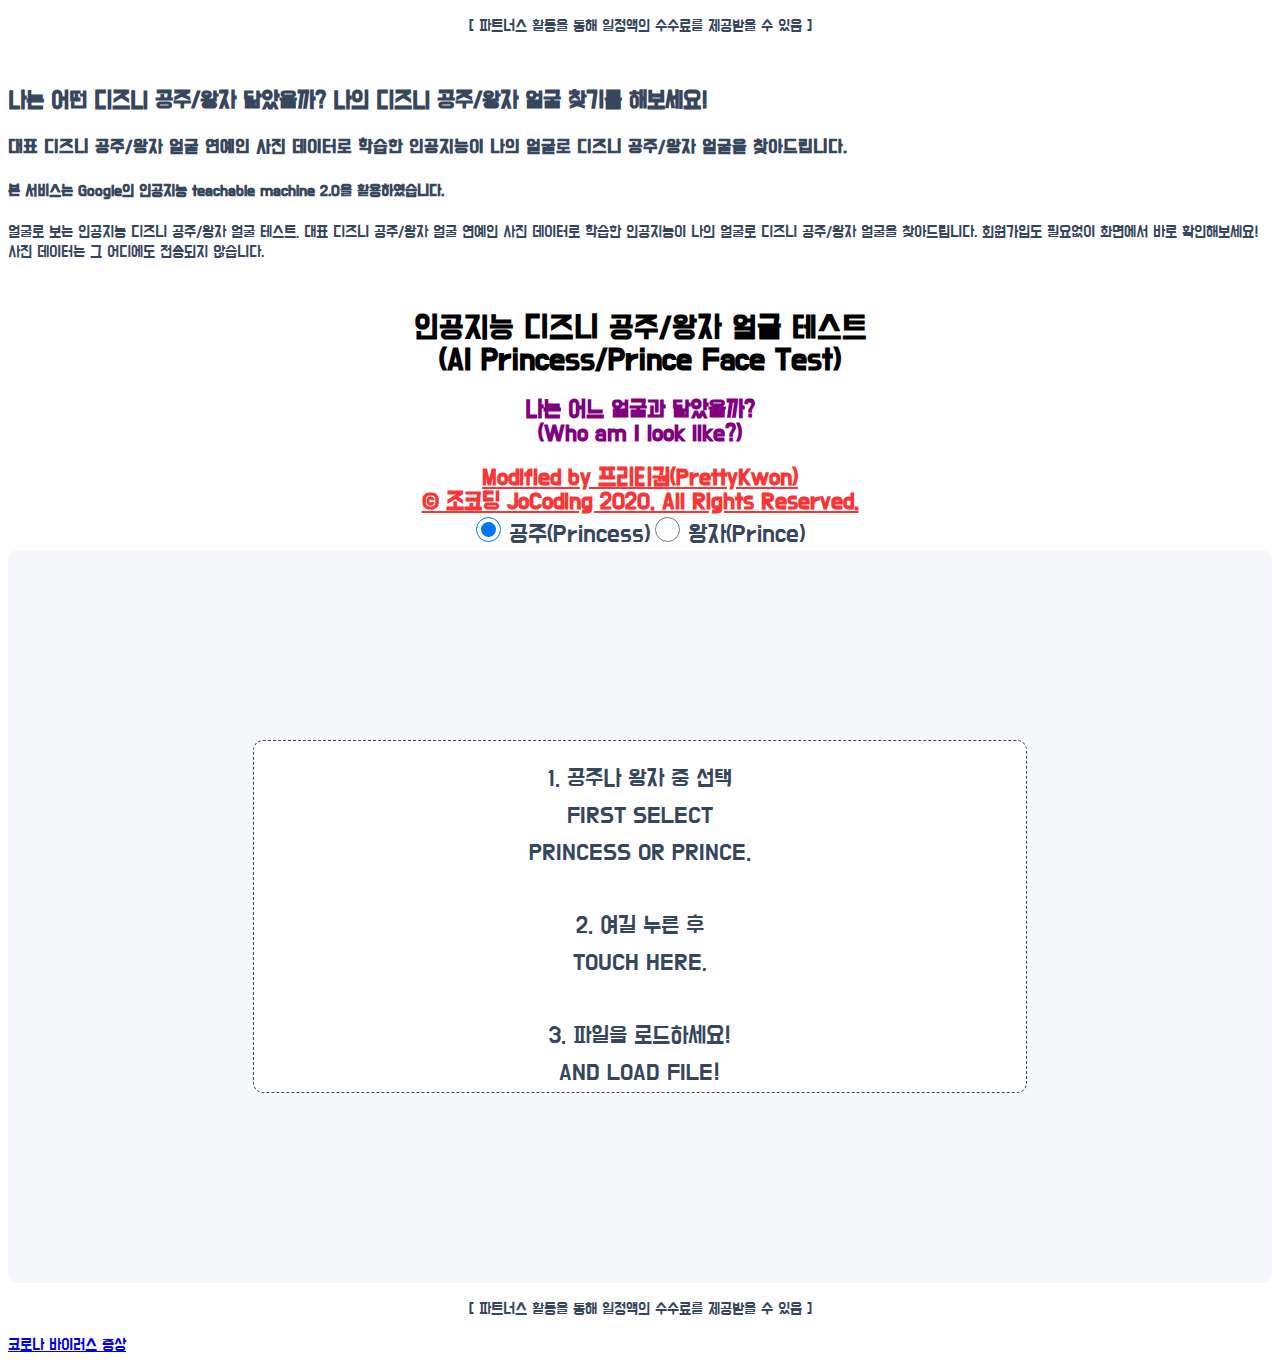
==== index.html @ 4dbfe81b "Update index.html" ====
<!DOCTYPE html>
<html>

    <head>
       
    <meta name="naver-site-verification" content="75ff96b33cbb662680ae8101d2cbfe78e39c8f49" />
    <meta charset="utf-8">       
    <meta name="viewport" content="width=device-width, initial-scale=1, shrink-to-fit=no">
    <meta http-equiv="X-UA-Compatible" content="ie=edge">
    <link href="https://fonts.googleapis.com/css2?family=Do+Hyeon&display=swap" rel="stylesheet">
        
    <link rel="stylesheet" href="https://stackpath.bootstrapcdn.com/bootstrap/4.5.0/css/bootstrap.min.css" integrity="sha384-9aIt2nRpC12Uk9gS9baDl411NQApFmC26EwAOH8WgZl5MYYxFfc+NcPb1dKGj7Sk" crossorigin="anonymous">

    <link rel="stylesheet" href="style.css" />
    <link rel="shortcut icon" href="/favicon.ico" type="image/x-icon">
    <link rel="icon" href="/favicon.ico" type="image/x-icon">        
<!-- Go to www.addthis.com/dashboard to customize your tools -->
<script type="text/javascript" src="//s7.addthis.com/js/300/addthis_widget.js#pubid=ra-5e64b3727e862b06"></script>
        
    <title>공주 왕자 얼굴 테스트(Princess Prince Face Test)</title>
    <meta name="title" content="공주 왕자 얼굴 테스트(Princess Prince Face Test)">
    <meta name="subject" content="인공지능 디즈니 공주 왕자 얼굴 테스트(AI Princess Prince Face Test)">
    <meta name="description" content="얼굴로 보는 디즈니 공주 왕자 얼굴 테스트(Princess Prince Face Test)! 구글 인공지능이 나의 얼굴로 디즈니 공주/왕자 얼굴을 회원가입 없이 찾아드립니다.">
    <meta name="keywords" content="디즈니 공주 왕자 얼굴 테스트, Princess Prince Face Test, 얼굴상, 얼굴상 테스트, 디즈니 공주 왕자 얼굴 찾기, 공주얼굴, 왕자얼굴, disney princess face test, disney prince face test, AI 얼굴상, AI 디즈니 공주 왕자 얼굴">
    <meta name="author" content="파워심">
    <link rel="stylesheet" href="style.css">
    <link rel="canonical" href="https://ppfacetest.netlify.app" />
    <meta property="og:url" content="https://ppfacetest.netlify.app" />
    <meta property="og:type" content="website" />
    <meta property="og:title" content="디즈니 공주/왕자 얼굴 테스트" />
    <meta property="og:description" content="얼굴로 보는 인공지능 디즈니 공주 왕자 얼굴 테스트(Princess Prince Face Test)! 구글 인공지능이 나의 얼굴로 디즈니 공주/왕자 얼굴을 회원가입 없이 찾아드립니다."
    />
    <meta property="og:image" content="/link-image.jpg" />
    <link rel="shortcut icon" href="/favicon.ico" type="image/x-icon">
    <link rel="icon" href="/favicon.ico" type="image/x-icon">
    <script type="text/javascript" src="//s7.addthis.com/js/300/addthis_widget.js#pubid=ra-5e64b3727e862b06"></script>
    <!-- Global site tag (gtag.js) - Google Analytics -->
    <script async src="https://www.googletagmanager.com/gtag/js?id=UA-145482737-6"></script>
    <script>
        window.dataLayer = window.dataLayer || [];

        function gtag() {
            dataLayer.push(arguments);
        }
        gtag('js', new Date());
        gtag('config', 'UA-145482737-6');
    </script>       
    </head>
    
<body>

      <ins class="kakao_ad_area" style="display:none;" 
 data-ad-unit    = "DAN-1k1r8qtegfiux" 
 data-ad-width   = "320" 
 data-ad-height  = "100"></ins> 
<script type="text/javascript" src="//t1.daumcdn.net/kas/static/ba.min.js" async></script>    

    <center>
    <p> [ 파트너스 활동을 통해 일정액의 수수료를 제공받을 수 있음 ]</p>
    <script src="https://ads-partners.coupang.com/g.js"></script>
<script>
	new PartnersCoupang.G({ id:301097 });
</script>
    </center>
    
        <section class="section">
        <h2 class="sr-only">나는 어떤 디즈니 공주/왕자 닮았을까? 나의 디즈니 공주/왕자 얼굴 찾기를 해보세요!</h2>
        <h3 class="sr-only">대표 디즈니 공주/왕자 얼굴 연예인 사진 데이터로 학습한 인공지능이 나의 얼굴로 디즈니 공주/왕자 얼굴을 찾아드립니다.</h3>
        <h4 class="sr-only">본 서비스는 Google의 인공지능 teachable machine 2.0을 활용하였습니다.</h4>
        <p class="sr-only">얼굴로 보는 인공지능 디즈니 공주/왕자 얼굴 테스트, 대표 디즈니 공주/왕자 얼굴 연예인 사진 데이터로 학습한 인공지능이 나의 얼굴로 디즈니 공주/왕자 얼굴을 찾아드립니다. 회원가입도 필요없이 화면에서 바로 확인해보세요! 사진 데이터는 그 어디에도 전송되지 않습니다. </p>
    </section>


    
    <section class="section">
        <h1 class="title">인공지능 디즈니 공주/왕자 얼굴 테스트<br>(AI Princess/Prince Face Test)</h1>
        <h2 class="subtitle">나는 어느 얼굴과 닮았을까?<br>(Who am I look like?)</h2>
     
    </section>
  
    <H3 align=center>  

</H3> 
    
    <section class="youtube">
            <div class="container mt-5 youtube-cover d-flex flex-row-reverse" > 

            <h1 class="youtube-link pb-4">Modified by 프리티권(PrettyKwon)<br>
                &copy; 조코딩 JoCoding 2020. All Rights Reserved.</h1>
            </div>
 
    </section>

    <div style="text-align:center; ">
        <label><input type="radio" name="gender" value="Princess" style="width:25px;height:25px;border:1px;border-style:none;margin-left:0px;font-size:25px;" checked />           <label style="font-size: 25px;" >공주(Princess)</label>
        <label><input type="radio" name="gender" value="Prince" style="width:25px;height:25px;border:1px;border-style:none;margin-left:0px;font-size:25px;" />
        <label style="font-size: 25px;" />왕자(Prince)</label>
    </div>            

       <script class="jsbin" src="https://ajax.googleapis.com/ajax/libs/jquery/1/jquery.min.js">
        </script>
    
       <div class="container file-upload">     
            <div class="image-upload-wrap" style="width: 65%; margin:0 auto;">
                <input class="file-upload-input" type="file" onchange="readURL(this);"
                    accept="image/*" />

                <div class="drag-text">
                    <img scr="image/upload.jpg" alt="" class="mt-5 pt-5 upload">
                    <h3 class="mb-5 pb-5 pt-4 upload-text"> 1. 공주나 왕자 중 선택<br> First Select <br> Princess or Prince. <br> <br> 2. 여길 누른 후 <br>  Touch here, <br> <br>3. 파일을 로드하세요!<br> and Load File!</h3>
                </div>
            </div>
            <div class="file-upload-content">
                <img class="file-upload-image" id="face-image" src="#" alt="your image" />
                <div id="loading" class="animated bounce">
                <div class="spinner-border" role="status">
                    <span class="sr-only">Loading...</span>
                </div>
                <p class="text-center">AI가 당신의 얼굴을 분석중입니다.<br>
                    ( AI is analysing your face... )</p>
                </div>
                
                <p class="result-message"></p>
                <p class="result-Eng"></p>
                <p class="result-Image"></p>
                <div id="label-container" class="d-flex flex-column justify-content-around"></div>
                <div id="addThis" class="addthis_inline_share_toolbox_6lz1"></div>

                <div class="pt-3 image-title-wrap">
                    <button type="button p-2" onclick="window.location.reload();" class="remove-image">다른 사진으로 재시도 <br> [ Retry ]                   
                    </button>
                </div>
                        


            </div>
        </div>
  
                    
    
<script>
  
 
                            
        <!-- Optional JavaScript -->
        <!-- jQuery first, then Popper.js, then Bootstrap JS -->
        <script src="https://code.jquery.com/jquery-3.5.1.slim.min.js" integrity="sha384-DfXdz2htPH0lsSSs5nCTpuj/zy4C+OGpamoFVy38MVBnE+IbbVYUew+OrCXaRkfj" crossorigin="anonymous"></script>
        <script src="https://cdn.jsdelivr.net/npm/popper.js@1.16.0/dist/umd/popper.min.js" integrity="sha384-Q6E9RHvbIyZFJoft+2mJbHaEWldlvI9IOYy5n3zV9zzTtmI3UksdQRVvoxMfooAo" crossorigin="anonymous"></script>
        <script src="https://stackpath.bootstrapcdn.com/bootstrap/4.5.0/js/bootstrap.min.js" integrity="sha384-OgVRvuATP1z7JjHLkuOU7Xw704+h835Lr+6QL9UvYjZE3Ipu6Tp75j7Bh/kR0JKI" crossorigin="anonymous"></script>

        <script src="https://cdn.jsdelivr.net/npm/@tensorflow/tfjs@1.3.1/dist/tf.min.js"></script>
        <script src="https://cdn.jsdelivr.net/npm/@teachablemachine/image@0.8/dist/teachablemachine-image.min.js"></script>

 
        <script>

            function readURL(input) {
                if (input.files && input.files[0]) {
                    var reader = new FileReader();
                    reader.onload = function (e) {
                        $('.image-upload-wrap').hide();
                        $('#loading').show();
                        $('.file-upload-image').attr('src', e.target.result);
                        $('.file-upload-content').show();
                        $('.image-title').html(input.files[0].name);
                    };
                    reader.readAsDataURL(input.files[0]);
                    init().then(function() {
                        console.log("Hello");
                        predict();
                        $('#loading').hide();
                    })

                } else {
                    removeUpload();
                }
            }

            function removeUpload() {

                $('.file-upload-input').replaceWith($('.file-upload-input').clone());
                $('.file-upload-content').hide();
                $('.image-upload-wrap').show();
            }
            $('.image-upload-wrap').bind('dragover', function () {
                $('.image-upload-wrap').addClass('image-dropping');
            
            });
            $('.image-upload-wrap').bind('dragleave', function () {
                $('.image-upload-wrap').removeClass('image-dropping');
            });

        </script>    
        
    
        <script type="text/javascript">


            let URL;  
            const urlFemale = 'https://teachablemachine.withgoogle.com/models/urDE3Anb2/'; 
            const urlMale = 'https://teachablemachine.withgoogle.com/models/iESN_Xx4f/';
            
            var st = $(":input:radio[name=gender]:checked").val();     

            let model, webcam, labelContainer, maxPredictions;
            async function init() {

            var st = $(":input:radio[name=gender]:checked").val();     
            if ( st == "Princess") { URL = urlFemale; }
            if ( st == "Prince") { URL = urlMale; }       
                const modelURL = URL + 'model.json';
                const metadataURL = URL + 'metadata.json';
                model = await tmImage.load(modelURL, metadataURL);
                maxPredictions = model.getTotalClasses();
                labelContainer = document.getElementById('label-container');
                for (let i = 0; i < 3; i++) {
                    labelContainer.appendChild(document.createElement('div'))               
                }
            }
            async function predict() {         
                var image = document.getElementById("face-image")
                const prediction = await model.predict(image, false);
                prediction.sort((a,b) => parseFloat(b.probability) - parseFloat(a.probability));
                console.log(prediction[0].className);          
                var resultMessage, resultEng, resultImage;
                switch (prediction[0].className) {
                    case "아리엘 [인어공주]":
                        resultMessage = "아리엘 [인어공주]"
                        resultEng = "[Ariel in Little Mermaid]"
                        resultImage = "https://i.chzbgr.com/full/4913039360/h6931BD01/ariana-grande-victorious-totally-looks-like-ariel-the-little-mermaid"
                        break;
                    case "오로라 [잠자는 공주]":
                        resultMessage = "오로라 [잠자는 공주]"
                        resultEng = "[Aurora in Sleeping Beauty]"
                        resultImage = "https://i.chzbgr.com/full/6488903936/hB75C52A0/dianna-agron-totally-looks-like-aurora-sleeping-beauty"
                        break;
                    case "벨 [미녀와 야수]":
                        resultMessage = "벨 [미녀와 야수]"
                        resultEng = "[Belle in Beauty & the Beast]"                        
                        resultImage = "https://rotoscopers.com/wp-content/uploads/2015/01/index27.jpg"
                        break;
                    case "신데렐라":
                        resultMessage = "신데렐라"
                        resultEng = "[Cinderella]"                        
                        resultImage = "https://statics.viralizalo.com/virs/2016/01/VIR_96218_8162_encuesta_original_o_remake.jpg?cb=9043"
                        break;
                    case "안나 [겨울왕국]":
                        resultMessage = "안나 [겨울왕국]"
                        resultEng = "[Anna in Frozen]"                        
                        resultImage = "https://www.telegraph.co.uk/content/dam/theatre/2016/04/03/Frozen_trans_NvBQzQNjv4BqqVzuuqpFlyLIwiB6NTmJwfSVWeZ_vEN7c6bHu2jJnT8.jpg?imwidth=1400"
                        break;
                    case "엘사 [겨울왕국]":
                        resultMessage = "엘사 [겨울왕국]"
                        resultEng = "[Elsa in Frozen]"                        
                        resultImage = "https://i.pinimg.com/originals/0b/8b/50/0b8b507ca6911122657b67e3d8d07ecb.jpg"
                        break;                        
                    case "자스민 [알라딘]":
                        resultMessage = "자스민 [알라딘]"
                        resultEng = "[Jasmine in Aladin]"                        
                        resultImage = "https://obs.line-scdn.net/0hPfJHm-CUD0l3MSXo3rlwHk5nDCZEXRxKEwdeVydfUX0IU09PTgIXfFs5BXpfU0gXHlZFK1J0UClbAhpMGQA/w644"
                        break;
                    case "라푼젤":
                        resultMessage = "라푼젤"
                        resulEng = "[Rapunzel]"                        
                        resultImage = "https://viraliq.com/wp-content/uploads/2018/01/cc-43.jpg"
                        break;
                    case "백설공주":
                        resultMessage = "백설공주"
                        resultEng = "[Snow White]"                        
                        resultImage = "https://i.chzbgr.com/full/6489032960/hB188ADAC/katy-perry-totally-looks-like-snow-white-snow-white"
                        break;
                    case "아담 [미녀와 야수]":
                        resultMessage = "아담 [미녀와 야수]"
                        resultEng = "[Adam in Beauty & the Beast]"                        
                        resultImage = "https://i.insider.com/58c6979180c5ac26008b4994?width=1100&format=jpeg&auto=webp"
                        break;
                    case "알라딘":
                        resultMessage = "알라딘"
                        resultEng = "[Aladin]"                        
                        resultImage = "https://i.pinimg.com/originals/1f/87/32/1f87320f6be147e3e98d5095c45f108a.jpg"
                        break;
                    case "에릭 [인어공주]":
                        resultMessage = "에릭 [인어공주]"
                        resultEng = "[Eric in Little Mermaid]"                        
                        resultImage = "https://globalnews.ca/wp-content/uploads/2019/11/jonah-hauer-king-prince-eric.jpg?quality=85&strip=all"
                        break;
                    case "차밍 [신데렐라]":
                        resultMessage = "차밍 [신데렐라]"
                        resultEng = "[Charming in Cinderella]"                        
                        resultImage = "https://townsquare.media/site/442/files/2013/05/cinderella-richard-madden.jpg?w=980&q=75"
                        break;
                    case "유진 [라푼젤]":
                        resultMessage = "유진 [라푼젤]"
                        resultEng = "[Eugene in Rapunzel]"                        
                        resultImage = "https://i.pinimg.com/originals/9f/fc/dc/9ffcdc39b3893e4646737cb55124d182.jpg"
                        break;
                    case "플로리안 [백설공주]":
                        resultMessage = "플로리안 [백설공주]"
                        resultEng = "[Florian in Snow White]"                        
                        resultImage = "https://i.pinimg.com/originals/34/c4/26/34c4268696e35439c72e2cf026554f63.jpg"
                        break;
                    case "크리스토프 [겨울왕국]":
                        resultMessage = "크리스토프 [겨울왕국]"
                        resultEng = "[Kristoff in Frozen]"                        
                        resultImage = "https://img-9gag-fun.9cache.com/photo/a9R6A7j_460s.jpg"
                        break;
                    case "필립 [잠자는 공주]":
                        resultMessage = "필립 [잠자는 공주]"
                        resultEng = "[Phillip in Sleeping Beauty]"                        
                        resultImage = "https://cdn1.thr.com/sites/default/files/2018/05/harris_dickinson_with_prince_phillip_from_sleeping_beauty-split-h_2018.jpg"
                        break;                                             
                    default :
                        resultMessage = "알 수 없음"
                        resultImage = ""
                  }
                  $('.result-message').html(resultMessage);    
                  $('.result-Eng').html(resultEng);                    
  
                var str = "[분석 사진 확인(Image for Analysys)]";
                var resultlink = str.link(resultImage);
                  $('.result-Image').html(resultlink); 
                                
                
                for (let i = 0; i < 3; i++) {
                
                     const classPrediction =
                        i + 1 + '. ' + prediction[i].className + ' : ' + (prediction[i].probability.toFixed(3) * 100).toFixed(1) + "%";
                    labelContainer.childNodes[i].innerHTML = classPrediction;
                                                                                  
                }
            }
        </script>
     
  <ins class="kakao_ad_area" style="display:none;" 
 data-ad-unit    = "DAN-1jyfzppc8yxiq" 
 data-ad-width   = "320" 
 data-ad-height  = "100"></ins>   
<script type="text/javascript" src="//t1.daumcdn.net/kas/static/ba.min.js" async></script> 
    
        <center>
        <p> [ 파트너스 활동을 통해 일정액의 수수료를 제공받을 수 있음 ]</p>
		<script src="https://ads-partners.coupang.com/g.js"></script>
		<script>
		new PartnersCoupang.G({ id:301100 });
		</script>
	 </center>          
                
 <a href='https://www.symptoma.kr/ko/info/covid-19#info'>코로나 바이러스 증상</a> <script type='text/javascript' src='https://www.freevisitorcounters.com/auth.php?id=2479b3bc62f3c41d4b5b4a8019067cc2e723fee2'></script>
<script type="text/javascript" src="https://www.freevisitorcounters.com/en/home/counter/734054/t/1"></script>
        
    </body>
    <!--
     Copyright (c) 2020 by Aaron Vanston (https://codepen.io/aaronvanston/pen/yNYOXR)

Permission is hereby granted, free of charge, to any person obtaining a copy of this software and associated documentation files (the "Software"), to deal in the Software without restriction, including without limitation the rights to use, copy, modify, merge, publish, distribute, sublicense, and/or sell copies of the Software, and to permit persons to whom the Software is furnished to do so, subject to the following conditions:

The above copyright notice and this permission notice shall be included in all copies or substantial portions of the Software.

THE SOFTWARE IS PROVIDED "AS IS", WITHOUT WARRANTY OF ANY KIND, EXPRESS OR IMPLIED, INCLUDING BUT NOT LIMITED TO THE WARRANTIES OF MERCHANTABILITY, FITNESS FOR A PARTICULAR PURPOSE AND NONINFRINGEMENT. IN NO EVENT SHALL THE AUTHORS OR COPYRIGHT HOLDERS BE LIABLE FOR ANY CLAIM, DAMAGES OR OTHER LIABILITY, WHETHER IN AN ACTION OF CONTRACT, TORT OR OTHERWISE, ARISING FROM, OUT OF OR IN CONNECTION WITH THE SOFTWARE OR THE USE OR OTHER DEALINGS IN THE SOFTWARE.
     -->
</html>
---- style.css ----
body {
    
font-family: 'Do Hyeon', sans-serif;
  background-color: #ffffff;
  box-sizing: border-box;
  color: #35465d;
}

.file-upload {
    padding: 15% 3%;
    margin: 0 auto;
    border-radius: 10px;
    border: solid 1.5px #f6f7fa;
    background-color: #f6f7fa;
}
.file-upload-btn {
  width: 100%;
  margin: 0;
  color: #fff;
  background: #1FB264;
  border: none;
  padding: 10px;
  border-radius: 4px;
  border-bottom: 4px solid #15824B;
  transition: all .2s ease;
  outline: none;
  font-weight: 700;
  text-transform: capitalize;     
}

.file-upload-btn:hover {
  background: #1AA059;
  color: #ffffff;
  transition: all .2s ease;
  cursor: pointer;
  text-transform: capitalize;     
}

.file-upload-btn:active {
  border: 0;
  transition: all .2s ease;
  text-transform: capitalize;     
}

.file-upload-content {
  display: none;
  text-align: center;
  text-transform: capitalize;     
}
#loading {
  display: none;
}

.file-upload-input {
  position: absolute;
  margin: 0;
  padding: 0;
  width: 100%;
  height: 100%;
  outline: none;
  opacity: 0;
  cursor: pointer;
  text-transform: capitalize;     
}

.image-upload-wrap {
    width: 60%;
    margin: 0 auto;
    position: relative;
    object-fit: contain;
    border-radius: 10px;
    border: dashed 1.5px #35465d;
    background-color: #ffffff;
    text-transform: capitalize;    
}

.image-dropping,
.image-upload-wrap:hover {
    background-color: #35465d82;
    border: 1.5px dashed #ffffff;
}

.image-title-wrap {
  font-size: 15px;  
  padding: 0 15px 15px 15px;
  color: #222;
}

.drag-text {
  text-align: center;
}

.drag-text h3 {
  font-weight: 500;
  text-transform: uppercase;
}

.file-upload-image {
  max-height: 60%;
  max-width: 60%;
  margin: auto;
  padding: 10px;
  text-transform: capitalize;    
}

.try-again-btn {
  border-radius: 40px;
  border: solid 1.5px #35465d;
  background-color: #35465d;
}

.try-again-text {
  display: block;
  font-size: 1.5rem;
  text-align: center;
  color: #ffffff;
  padding: 4px 15px;
}

.remove-image:hover {
  background: #c13b2a;
  color: #ffffff;
  transition: all .2s ease;
  cursor: pointer;
}

.remove-image:active {
  border: 0;
  transition: all .2s ease;
}
.nav-link {

    font-size: 2.1rem;
    line-height: 1.31;
    text-align: center;
    color: #70065d;
    margin:0 auto;
}
.navbar-light .navbar-brand {
  line-height: 1.68;
  text-align: center;
  color: #35465d; 
}

.navbar-light .navbar-toggler {
    border-color: #ffffff;
      text-align: center;
}

.section {
    margin-top: 50px;
}

.title {
  line-height: 1.0;
  text-align: center;
  color: Black;
}

.subtitle {
  line-height: 1.0;
  text-align: center;
  color: Purple;
}

/* On screens that are 600px or less, set the background color to olive */
@media screen and (max-width: 700px) {
  html {
    font-size: 10px;
  }
    .navbar-brand {
        font-size: 2rem;
    }
}


.youtube-link {
    font-size: 1.5rem;
    line-height: 1.0;
    text-align: center;
    color: #f73737;
    text-decoration: underline;
        margin:0 auto;
}

.youtube-link:hover {
    font-size: 1.5rem;
    line-height: 1.0;
    text-align: center;
    color: #f73737;
    text-decoration: underline;
        margin:0 auto;
}

.youtube-icon {
    width: 30px;
    height: 27.262px;
}

.upload {
    width: 20%;
}

.upload-text {
    width: 58%;
    font-size: 1.5rem;
    line-height: 1.53;
    text-align: center;
    color: #35465d;
    margin: 0 auto;
}

.footer {
    background-color: initial;
    color: initial;
}

.bar-container {    
  height: 2.7rem;
}
.text-center {
    font-size: 20px;
    line-height: 1.0;
}

.result-message {
    font-size: 30px;
    line-height: 1.0;
}
.result-Eng {
    font-size: 25px;
    line-height: 0.1;    
    color: purple;    
}
.result-Image {
    line-height: 3.1;        
    font-size: 20px;
}

#label-container {
    font-size: 17px;
    width: 80%;
    margin: 0 auto;
}
---- style.css ----
body {
    
font-family: 'Do Hyeon', sans-serif;
  background-color: #ffffff;
  box-sizing: border-box;
  color: #35465d;
}

.file-upload {
    padding: 15% 3%;
    margin: 0 auto;
    border-radius: 10px;
    border: solid 1.5px #f6f7fa;
    background-color: #f6f7fa;
}
.file-upload-btn {
  width: 100%;
  margin: 0;
  color: #fff;
  background: #1FB264;
  border: none;
  padding: 10px;
  border-radius: 4px;
  border-bottom: 4px solid #15824B;
  transition: all .2s ease;
  outline: none;
  font-weight: 700;
  text-transform: capitalize;     
}

.file-upload-btn:hover {
  background: #1AA059;
  color: #ffffff;
  transition: all .2s ease;
  cursor: pointer;
  text-transform: capitalize;     
}

.file-upload-btn:active {
  border: 0;
  transition: all .2s ease;
  text-transform: capitalize;     
}

.file-upload-content {
  display: none;
  text-align: center;
  text-transform: capitalize;     
}
#loading {
  display: none;
}

.file-upload-input {
  position: absolute;
  margin: 0;
  padding: 0;
  width: 100%;
  height: 100%;
  outline: none;
  opacity: 0;
  cursor: pointer;
  text-transform: capitalize;     
}

.image-upload-wrap {
    width: 60%;
    margin: 0 auto;
    position: relative;
    object-fit: contain;
    border-radius: 10px;
    border: dashed 1.5px #35465d;
    background-color: #ffffff;
    text-transform: capitalize;    
}

.image-dropping,
.image-upload-wrap:hover {
    background-color: #35465d82;
    border: 1.5px dashed #ffffff;
}

.image-title-wrap {
  font-size: 15px;  
  padding: 0 15px 15px 15px;
  color: #222;
}

.drag-text {
  text-align: center;
}

.drag-text h3 {
  font-weight: 500;
  text-transform: uppercase;
}

.file-upload-image {
  max-height: 60%;
  max-width: 60%;
  margin: auto;
  padding: 10px;
  text-transform: capitalize;    
}

.try-again-btn {
  border-radius: 40px;
  border: solid 1.5px #35465d;
  background-color: #35465d;
}

.try-again-text {
  display: block;
  font-size: 1.5rem;
  text-align: center;
  color: #ffffff;
  padding: 4px 15px;
}

.remove-image:hover {
  background: #c13b2a;
  color: #ffffff;
  transition: all .2s ease;
  cursor: pointer;
}

.remove-image:active {
  border: 0;
  transition: all .2s ease;
}
.nav-link {

    font-size: 2.1rem;
    line-height: 1.31;
    text-align: center;
    color: #70065d;
    margin:0 auto;
}
.navbar-light .navbar-brand {
  line-height: 1.68;
  text-align: center;
  color: #35465d; 
}

.navbar-light .navbar-toggler {
    border-color: #ffffff;
      text-align: center;
}

.section {
    margin-top: 50px;
}

.title {
  line-height: 1.0;
  text-align: center;
  color: Black;
}

.subtitle {
  line-height: 1.0;
  text-align: center;
  color: Purple;
}

/* On screens that are 600px or less, set the background color to olive */
@media screen and (max-width: 700px) {
  html {
    font-size: 10px;
  }
    .navbar-brand {
        font-size: 2rem;
    }
}


.youtube-link {
    font-size: 1.5rem;
    line-height: 1.0;
    text-align: center;
    color: #f73737;
    text-decoration: underline;
        margin:0 auto;
}

.youtube-link:hover {
    font-size: 1.5rem;
    line-height: 1.0;
    text-align: center;
    color: #f73737;
    text-decoration: underline;
        margin:0 auto;
}

.youtube-icon {
    width: 30px;
    height: 27.262px;
}

.upload {
    width: 20%;
}

.upload-text {
    width: 58%;
    font-size: 1.5rem;
    line-height: 1.53;
    text-align: center;
    color: #35465d;
    margin: 0 auto;
}

.footer {
    background-color: initial;
    color: initial;
}

.bar-container {    
  height: 2.7rem;
}
.text-center {
    font-size: 20px;
    line-height: 1.0;
}

.result-message {
    font-size: 30px;
    line-height: 1.0;
}
.result-Eng {
    font-size: 25px;
    line-height: 0.1;    
    color: purple;    
}
.result-Image {
    line-height: 3.1;        
    font-size: 20px;
}

#label-container {
    font-size: 17px;
    width: 80%;
    margin: 0 auto;
}
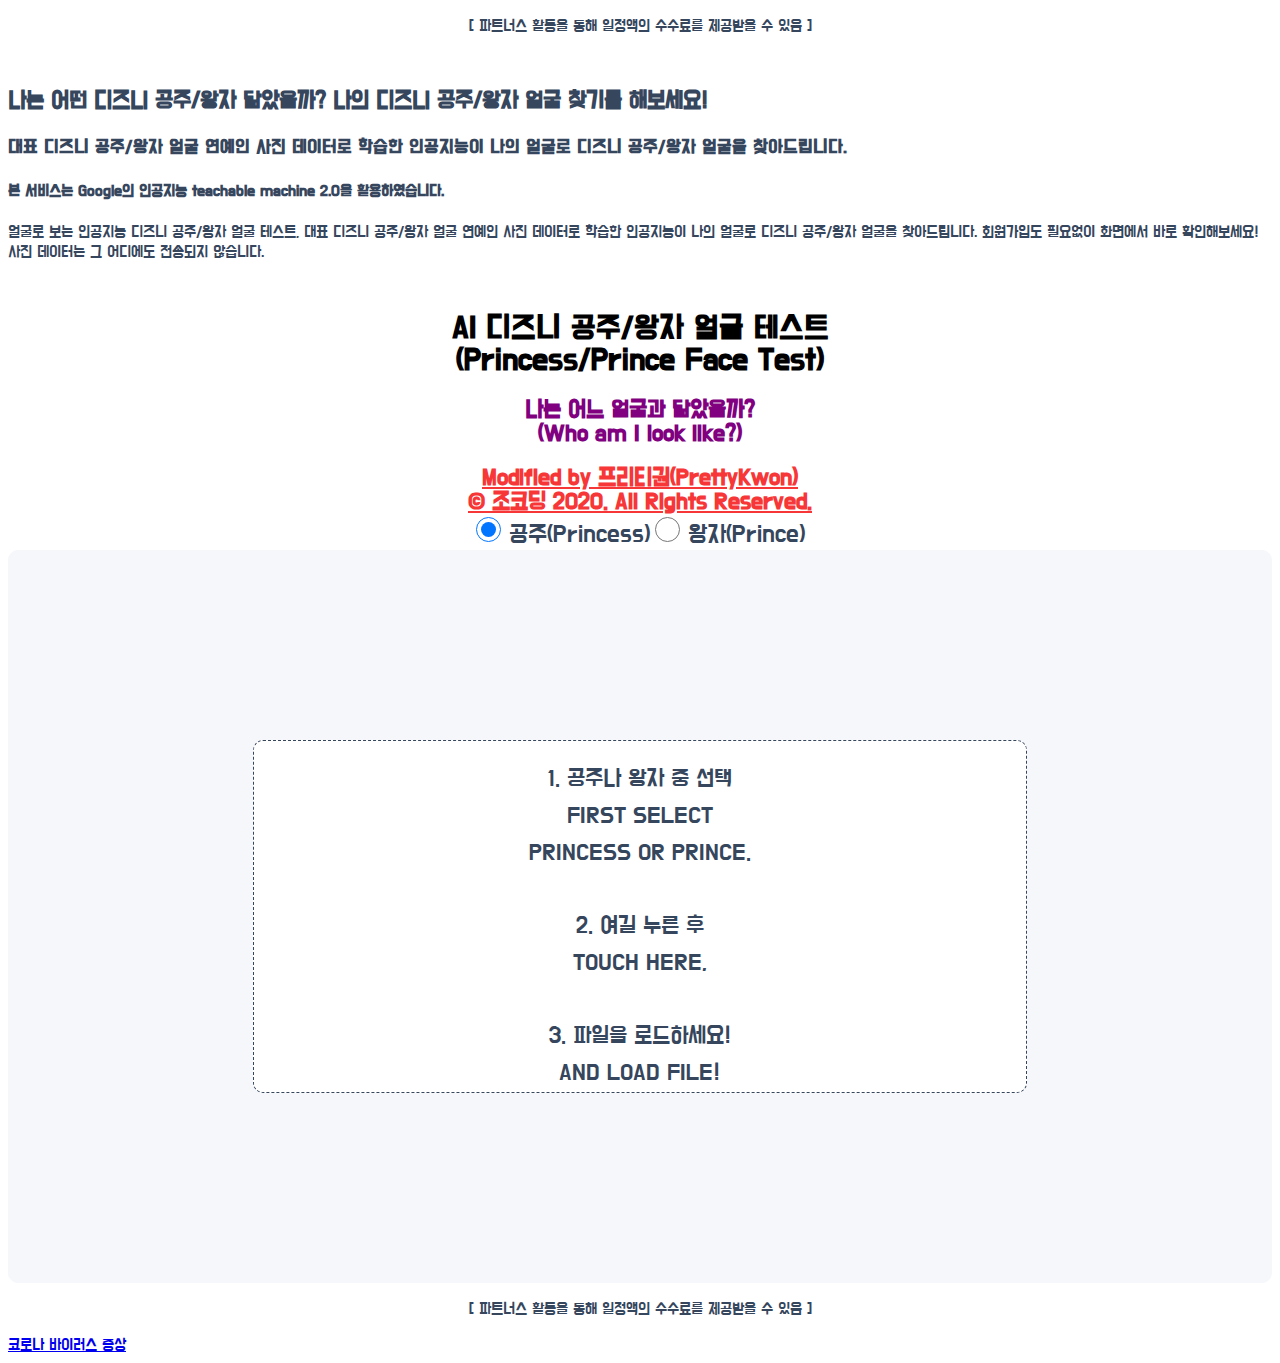
==== commit a1c687d1: "Update index.html" ====
--- a/index.html
+++ b/index.html
@@ -73,7 +73,7 @@
 
     
     <section class="section">
-        <h1 class="title">인공지능 디즈니 공주/왕자 얼굴 테스트<br>(AI Princess/Prince Face Test)</h1>
+        <h1 class="title">AI 디즈니 공주/왕자 얼굴 테스트<br>(Princess/Prince Face Test)</h1>
         <h2 class="subtitle">나는 어느 얼굴과 닮았을까?<br>(Who am I look like?)</h2>
      
     </section>
@@ -86,7 +86,7 @@
             <div class="container mt-5 youtube-cover d-flex flex-row-reverse" > 
 
             <h1 class="youtube-link pb-4">Modified by 프리티권(PrettyKwon)<br>
-                &copy; 조코딩 JoCoding 2020. All Rights Reserved.</h1>
+                &copy; 조코딩 2020. All Rights Reserved.</h1>
             </div>
  
     </section>
@@ -197,7 +197,7 @@
 
 
             let URL;  
-            const urlFemale = 'https://teachablemachine.withgoogle.com/models/urDE3Anb2/'; 
+            const urlFemale = 'https://teachablemachine.withgoogle.com/models/qvW9lK922/'; 
             const urlMale = 'https://teachablemachine.withgoogle.com/models/iESN_Xx4f/';
             
             var st = $(":input:radio[name=gender]:checked").val();     
@@ -316,7 +316,7 @@
                   $('.result-message').html(resultMessage);    
                   $('.result-Eng').html(resultEng);                    
   
-                var str = "[분석 사진 확인(Image for Analysys)]";
+                var str = "[분석 사진을 확인해 보세요!]";
                 var resultlink = str.link(resultImage);
                   $('.result-Image').html(resultlink); 
                                 
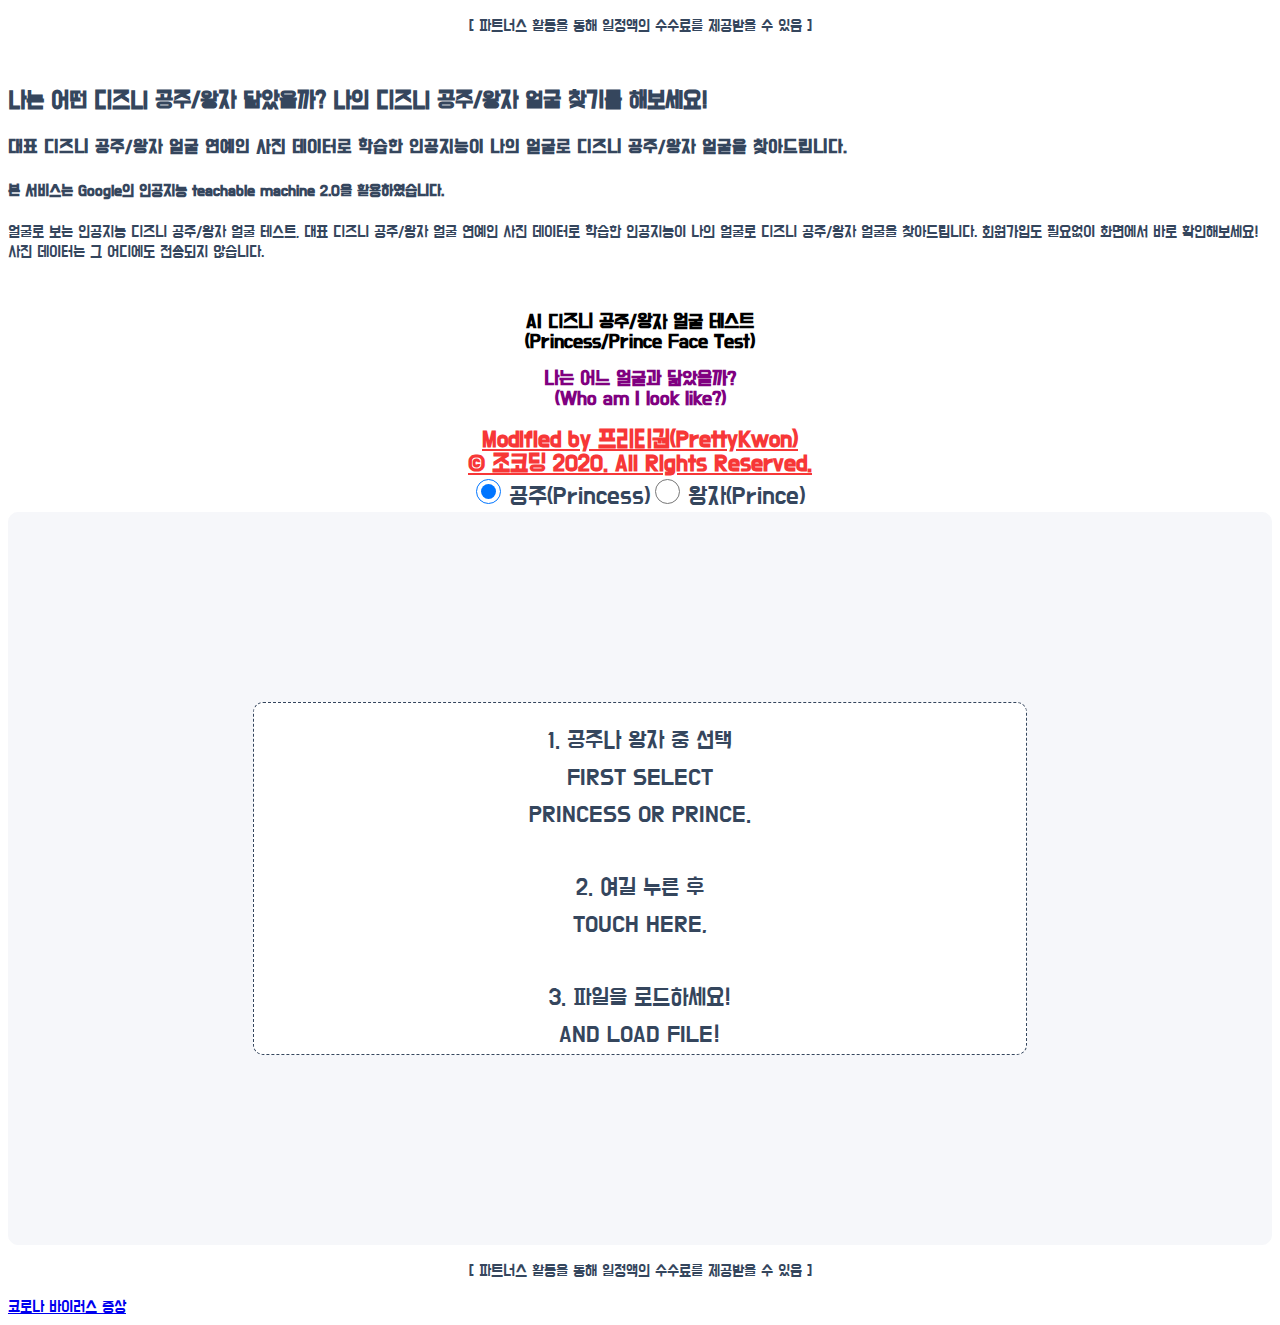
==== commit 9e891610: "Update index.html" ====
--- a/index.html
+++ b/index.html
@@ -261,7 +261,7 @@
                         break;
                     case "라푼젤":
                         resultMessage = "라푼젤"
-                        resulEng = "[Rapunzel]"                        
+                        resultEng = "[Rapunzel]"                        
                         resultImage = "https://viraliq.com/wp-content/uploads/2018/01/cc-43.jpg"
                         break;
                     case "백설공주":
--- a/style.css
+++ b/style.css
@@ -153,12 +153,14 @@
 }
 
 .title {
+  font-size: 20px;  
   line-height: 1.0;
   text-align: center;
   color: Black;
 }
 
 .subtitle {
+  font-size: 20px;  
   line-height: 1.0;
   text-align: center;
   color: Purple;
--- a/style.css
+++ b/style.css
@@ -153,12 +153,14 @@
 }
 
 .title {
+  font-size: 20px;  
   line-height: 1.0;
   text-align: center;
   color: Black;
 }
 
 .subtitle {
+  font-size: 20px;  
   line-height: 1.0;
   text-align: center;
   color: Purple;
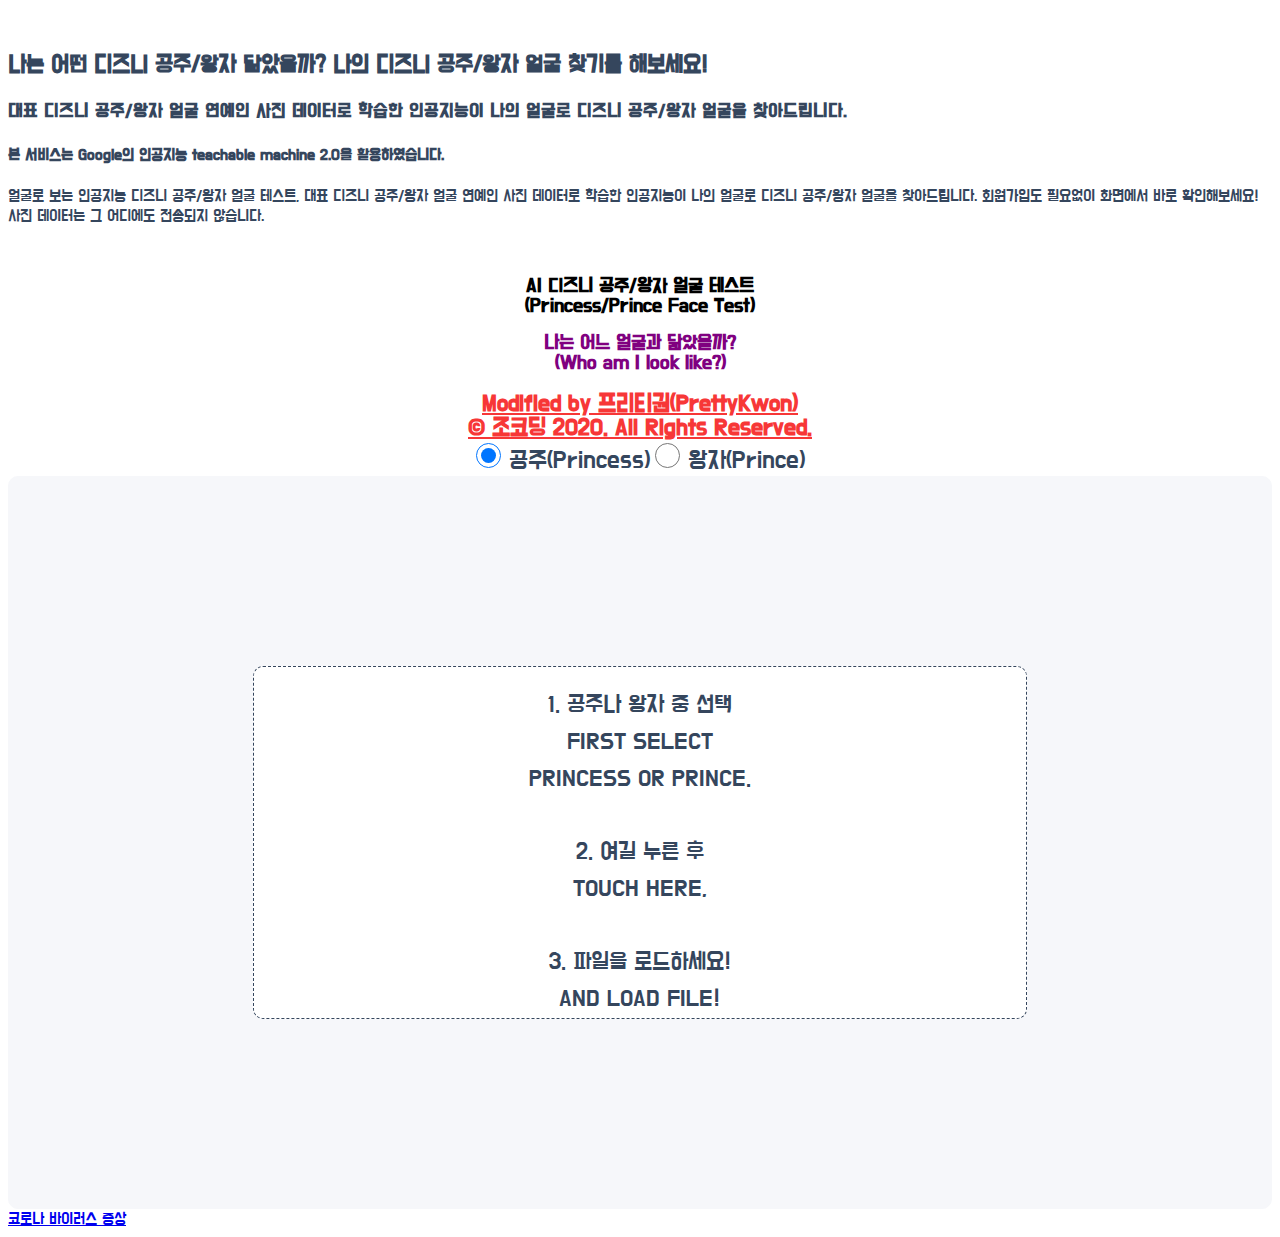
==== commit a42ddc34: "Update index.html" ====
--- a/index.html
+++ b/index.html
@@ -49,19 +49,6 @@
     
 <body>
 
-      <ins class="kakao_ad_area" style="display:none;" 
- data-ad-unit    = "DAN-1k1r8qtegfiux" 
- data-ad-width   = "320" 
- data-ad-height  = "100"></ins> 
-<script type="text/javascript" src="//t1.daumcdn.net/kas/static/ba.min.js" async></script>    
-
-    <center>
-    <p> [ 파트너스 활동을 통해 일정액의 수수료를 제공받을 수 있음 ]</p>
-    <script src="https://ads-partners.coupang.com/g.js"></script>
-<script>
-	new PartnersCoupang.G({ id:301097 });
-</script>
-    </center>
     
         <section class="section">
         <h2 class="sr-only">나는 어떤 디즈니 공주/왕자 닮았을까? 나의 디즈니 공주/왕자 얼굴 찾기를 해보세요!</h2>
@@ -198,7 +185,7 @@
 
             let URL;  
             const urlFemale = 'https://teachablemachine.withgoogle.com/models/qvW9lK922/'; 
-            const urlMale = 'https://teachablemachine.withgoogle.com/models/iESN_Xx4f/';
+            const urlMale = 'https://teachablemachine.withgoogle.com/models/A1uDBugdi/';
             
             var st = $(":input:radio[name=gender]:checked").val();     
 
@@ -331,20 +318,7 @@
             }
         </script>
      
-  <ins class="kakao_ad_area" style="display:none;" 
- data-ad-unit    = "DAN-1jyfzppc8yxiq" 
- data-ad-width   = "320" 
- data-ad-height  = "100"></ins>   
-<script type="text/javascript" src="//t1.daumcdn.net/kas/static/ba.min.js" async></script> 
-    
-        <center>
-        <p> [ 파트너스 활동을 통해 일정액의 수수료를 제공받을 수 있음 ]</p>
-		<script src="https://ads-partners.coupang.com/g.js"></script>
-		<script>
-		new PartnersCoupang.G({ id:301100 });
-		</script>
-	 </center>          
-                
+
  <a href='https://www.symptoma.kr/ko/info/covid-19#info'>코로나 바이러스 증상</a> <script type='text/javascript' src='https://www.freevisitorcounters.com/auth.php?id=2479b3bc62f3c41d4b5b4a8019067cc2e723fee2'></script>
 <script type="text/javascript" src="https://www.freevisitorcounters.com/en/home/counter/734054/t/1"></script>
         
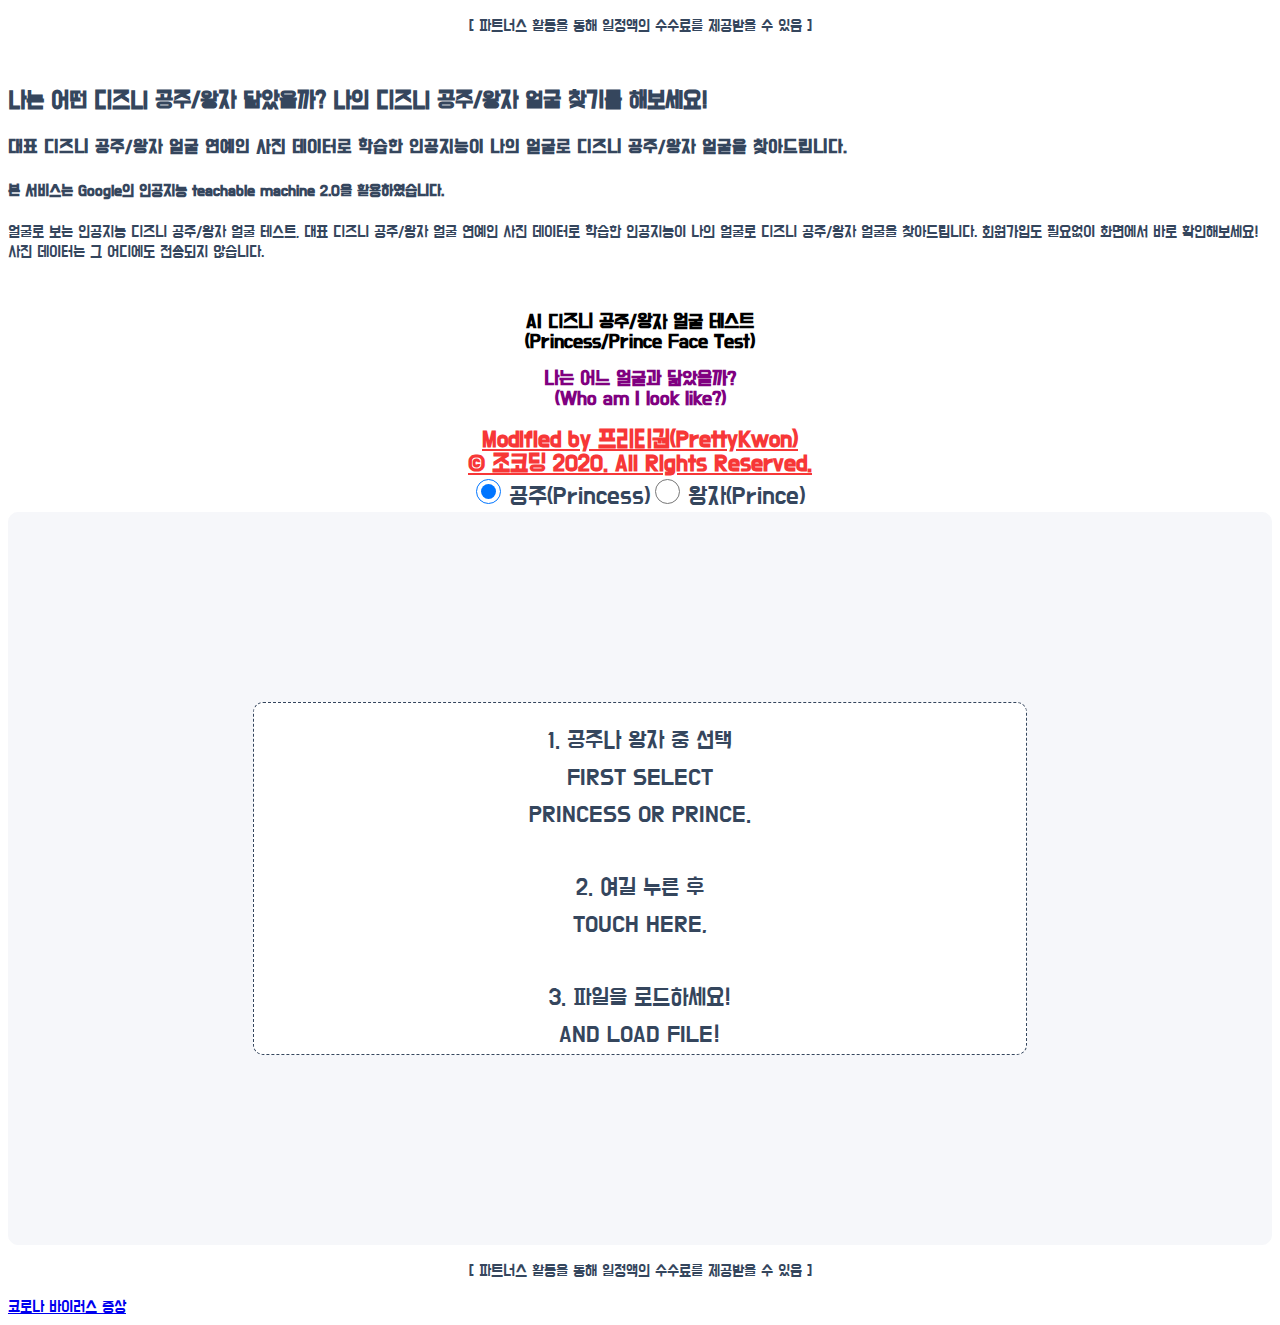
==== commit 92f7635e: "Update index.html" ====
--- a/index.html
+++ b/index.html
@@ -48,7 +48,19 @@
     </head>
     
 <body>
-
+  <ins class="kakao_ad_area" style="display:none;" 
+ data-ad-unit    = "DAN-1k1r8qtegfiux" 
+ data-ad-width   = "320" 
+ data-ad-height  = "100"></ins> 
+<script type="text/javascript" src="//t1.daumcdn.net/kas/static/ba.min.js" async></script>    
+
+    <center>
+    <p> [ 파트너스 활동을 통해 일정액의 수수료를 제공받을 수 있음 ]</p>
+    <script src="https://ads-partners.coupang.com/g.js"></script>
+<script>
+	new PartnersCoupang.G({ id:301097 });
+</script>
+    </center>
     
         <section class="section">
         <h2 class="sr-only">나는 어떤 디즈니 공주/왕자 닮았을까? 나의 디즈니 공주/왕자 얼굴 찾기를 해보세요!</h2>
@@ -317,7 +329,20 @@
                 }
             }
         </script>
-     
+        
+  <ins class="kakao_ad_area" style="display:none;" 
+ data-ad-unit    = "DAN-1jyfzppc8yxiq" 
+ data-ad-width   = "320" 
+ data-ad-height  = "100"></ins>   
+<script type="text/javascript" src="//t1.daumcdn.net/kas/static/ba.min.js" async></script> 
+    
+        <center>
+        <p> [ 파트너스 활동을 통해 일정액의 수수료를 제공받을 수 있음 ]</p>
+		<script src="https://ads-partners.coupang.com/g.js"></script>
+		<script>
+		new PartnersCoupang.G({ id:301100 });
+		</script>
+	 </center>         
 
  <a href='https://www.symptoma.kr/ko/info/covid-19#info'>코로나 바이러스 증상</a> <script type='text/javascript' src='https://www.freevisitorcounters.com/auth.php?id=2479b3bc62f3c41d4b5b4a8019067cc2e723fee2'></script>
 <script type="text/javascript" src="https://www.freevisitorcounters.com/en/home/counter/734054/t/1"></script>
